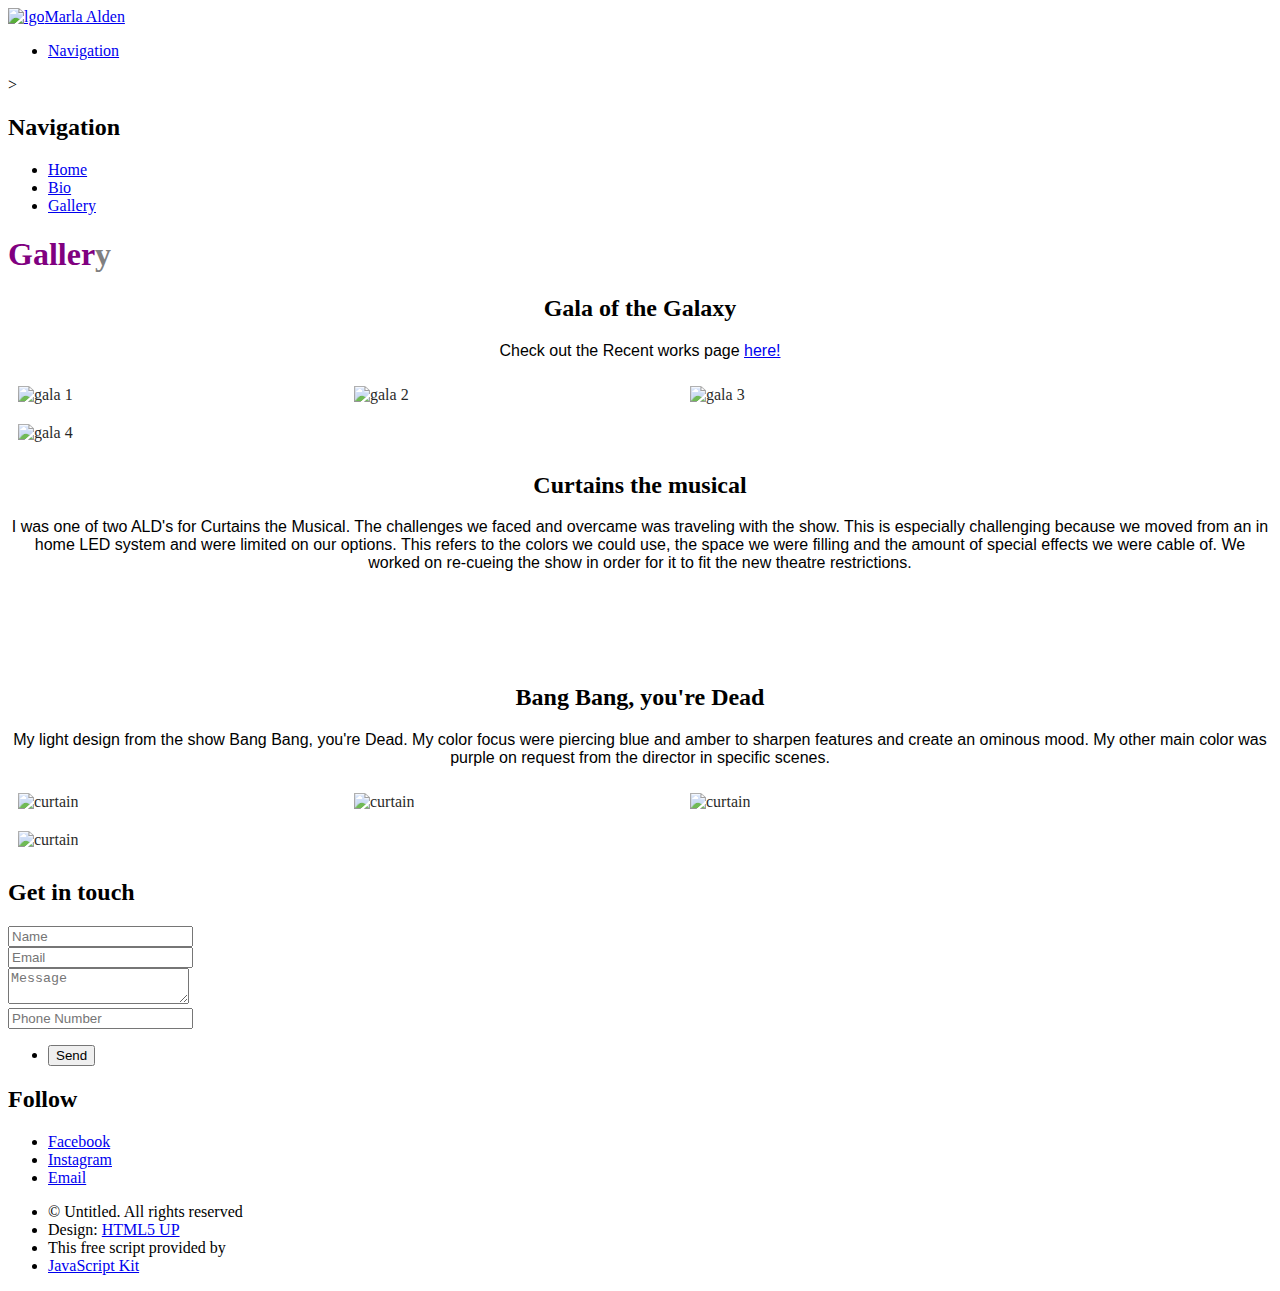
==== gallery.html @ 35b125a9 "Update gallery.html" ====
<!DOCTYPE HTML>
<!--
	Phantom by HTML5 UP
	html5up.net | @ajlkn
	Free for personal and commercial use under the CCA 3.0 license (html5up.net/license)
-->
<html>
	<head>
		<title>Gallery</title>
		<meta charset="utf-8" />
		<meta name="viewport" content="width=device-width, initial-scale=1, user-scalable=no" />
		<link rel="stylesheet" href="assets/css/main.css" />
		<noscript><link rel="stylesheet" href="assets/css/noscript.css" /></noscript>
		<style>
.column {
  float: left;
  width: 25%;
  padding: 10px;
}

/* Style the images inside the grid */
.column img {
  opacity: 0.85;
  cursor: pointer;
}

.column img:hover {
  opacity: 1.0;
}

/* Clear floats after the columns */
.row:after {
  content: "";
  display: table;
  clear: both;
}

/* The expanding image container (positioning is needed to position the close button and the text) */
.container {
  position: relative;
  display: none;
}

/* Expanding image text */
#imgtext {
  position: absolute;
  bottom: 15px;
  left: 15px;
  color: white;
  font-size: 20px;
}

/* Closable button inside the image */
.closebtn {
  position: absolute;
  top: 10px;
  right: 15px;
  color: white;
  font-size: 35px;
  cursor: pointer;
}
		</style>
	</head>
	<body class="is-preload">
		<!-- Wrapper -->
			<div id="wrapper">

				<!-- Header -->
				<header id="header">
				<div class="inner">

					<!-- Logo -->
						<a href="index.html" class="logo">
							<span class="symbol"><img src="images/logo1.png" alt="lgo" /></span><span class="title">Marla Alden</span>
						</a>

					<!-- Nav -->
						<nav>
							<ul>
								<li><a href="#menu">Navigation</a></li>
							</ul>
						</nav>

				</div>
			</header>
>

				<!-- Menu -->
				<nav id="menu">
						<h2>Navigation</h2>
						<ul>
							<li><a href="index.html">Home</a></li>
							<li><a href="recent.html">Bio</a></li>
							<li><a href="gallery.html">Gallery</a></li>
					
						</ul>
					</nav>

				<!-- Main -->
					<div id="main">
						<div class="inner">
							<h1>
							<script language="JavaScript1.2">//Making a page dynamic 
								
								/*
								Neon Lights Text
								By JavaScript Kit (http://javascriptkit.com)
								Over 400+ free scripts here!
								*/
								
								var message="Gallery"
								var neonbasecolor="gray"
								var neontextcolor="Purple"
								var flashspeed=100  //in milliseconds
								
								///No need to edit below this line/////
								
								var n=0
								if (document.all||document.getElementById){
								document.write('')
								for (m=0;m<message.length;m++)
								document.write('<span id="neonlight'+m+'">'+message.charAt(m)+'</span>')
								document.write('')
								}
								else
								document.write(message)
								
								function crossref(number){
								var crossobj=document.all? eval("document.all.neonlight"+number) : document.getElementById("neonlight"+number)
								return crossobj
								}
								
								function neon(){
								
								//Change all letters to base color
								if (n==0){
								for (m=0;m<message.length;m++)
								//eval("document.all.neonlight"+m).style.color=neonbasecolor
								crossref(m).style.color=neonbasecolor
								}
								
								//cycle through and change individual letters to neon color
								crossref(n).style.color=neontextcolor
								
								if (n<message.length-1)
								n++
								else{
								n=0
								clearInterval(flashing)
								setTimeout("beginneon()",1500)
								return
								}
								}
								
								function beginneon(){
								if (document.all||document.getElementById)
								flashing=setInterval("neon()",flashspeed)
								}
								beginneon()
								
								
								</script>
								</h1>
								
						
							
																<div style="text-align:center; color:black">
								<h2>Gala of the Galaxy</h2>
								<p style="opacity: 1.0; font-family: arial; color:black">Check out the Recent works page <a href="recent.html">here!</a></p>
								</div>
								<div class="row">
											<div class="column">
												<img src="images/gallery/gala2.jpg" alt="gala 1" style="width:100%" onclick="myFunction(this);">
										</div>		
										<div class="column">
												<img src="images/gallery/gala2.jpg" alt="gala 2" style="width:100%" onclick="myFunction(this);">
										</div>	
										<div class="column">
												<img src="images/gallery/gala3.jpeg" alt="gala 3" style="width:100%" onclick="myFunction(this);">
										</div>
										<div class="column">
												<img src="images/gallery/gala4.jpeg" alt="gala 4" style="width:100%" onclick="myFunction(this);">
										</div>
										</div>
										<div class="container">
  <!-- Close the image -->
  <span onclick="this.parentElement.style.display='none'" class="closebtn">&times;</span>

  <!-- Expanded image -->
  <img id="expandedImg" style="width:100%">

  <!-- Image text -->
  <div id="imgtext"></div>
</div>
								<div style="text-align:center; color:black">
								<h2>Curtains the musical</h2>
								<p style="opacity: 1.0; font-family: arial; color:black">I was one of two ALD's for Curtains the Musical. The challenges we faced and overcame was traveling with the show. This is especially challenging because we moved from an in home LED system and were limited on our options. This refers to the colors we could use, the space we were filling and the amount of special effects we were cable of. We worked on re-cueing the show in order for it to fit the new theatre restrictions.</p>
								</div>
								
										<div class="row">
											<div class="column">
												<img src="images/gallery/gall1.jpg" alt="" style="width:100%" onclick="myFunction(this);">
										</div>		
										<div class="column">
												<img src="images/gallery/cur1.jpg" alt="" style="width:100%" onclick="myFunction(this);">
										</div>	
										<div class="column">
												<img src="images/gallery/gallery1.jpg" alt="" style="width:100%" onclick="myFunction(this);">
										</div>
										<div class="column">
												<img src="images/gallery/cur2.jpg" alt="" style="width:100%" onclick="myFunction(this);">
										</div>
										</div>
										<!-- The expanding image container -->
<div class="container">
  <!-- Close the image -->
  <span onclick="this.parentElement.style.display='none'" class="closebtn">&times;</span>

  <!-- Expanded image -->
  <img id="expandedImg" style="width:100%">

  <!-- Image text -->
  <div id="imgtext"></div>
</div>

<div style="text-align:center; color:black">
								<h2>Bang Bang, you're Dead</h2>
								<p style="opacity: 1.0; font-family: arial; color:black">My light design from the show Bang Bang, you're Dead. My color focus were piercing blue and amber to sharpen features and create an ominous mood. My other main color was purple on request from the director in specific scenes.</p>
								</div>
								<div class="row">
											<div class="column">
												<img src="images/gallery/bang1.jpg" alt="curtain" style="width:100%" onclick="myFunction(this);">
										</div>		
										<div class="column">
												<img src="images/gallery/bang2.jpg" alt="curtain" style="width:100%" onclick="myFunction(this);">
										</div>	
										<div class="column">
												<img src="images/gallery/bang3.jpg" alt="curtain" style="width:100%" onclick="myFunction(this);">
										</div>
										<div class="column">
												<img src="images/gallery/bang4.jpg" alt="curtain" style="width:100%" onclick="myFunction(this);">
										</div>
										</div>
										<div class="container">
  <!-- Close the image -->
  <span onclick="this.parentElement.style.display='none'" class="closebtn">&times;</span>

  <!-- Expanded image -->
  <img id="expandedImg" style="width:100%">

  <!-- Image text -->
  <div id="imgtext"></div>
</div>
 				
																	
								
								
								<script>
function myFunction(imgs) {
  // Get the expanded image
  var expandImg = document.getElementById("expandedImg");
  // Get the image text
  var imgText = document.getElementById("imgtext");
  // Use the same src in the expanded image as the image being clicked on from the grid
  expandImg.src = imgs.src;
  // Use the value of the alt attribute of the clickable image as text inside the expanded image
  imgText.innerHTML = imgs.alt;
  // Show the container element (hidden with CSS)
  expandImg.parentElement.style.display = "block";
}
</script>
						</div>
					</div>

				<!-- Footer -->
				<footer id="footer">
					<div class="inner">
						<section>
							<h2>Get in touch</h2>
							<form method="post" action="mailto:jacoblzabel170@gmail.com" enctype="text/plain">
								<div class="fields">
									<div class="field half">
										<input type="text" name="name" id="name" required placeholder="Name" />
									</div>
									<div class="field half">
										<input type="email" name="email" id="email" required placeholder="Email" />
									</div>
									<div class="field">
										<textarea name="message" id="message" placeholder="Message"></textarea>
									</div>
									<div class="field">
										<input type="tel" name="phone" id="tel" placeholder="Phone Number" />
									</div>
								</div>
								<ul class="actions">
									<li><input type="submit" value="Send" class="primary" /></li>
								</ul>
							</form>
						</section>
						<section>
							<h2>Follow</h2>
							<ul class="icons">
									
									<li><a href="https://www.facebook.com/marla.alden.7" class="icon brands style2 fa-facebook-f"><span class="label">Facebook</span></a></li>
									<li><a href="https://www.instagram.com/marla_alden/?hl=en" class="icon brands style2 fa-instagram"><span class="label">Instagram</span></a></li>
									<li><a href="mailto:malden@nmu.edu" class="icon solid style2 fa-envelope"><span class="label">Email</span></a></li>
								</ul>
						</section>
						<ul class="copyright">
							<li>&copy; Untitled. All rights reserved</li><li>Design: <a href="http://html5up.net">HTML5 UP</a></li><li>This free script provided by</li><li><a href="http://javascriptkit.com">JavaScript Kit</a></li>
						</ul>
					</div>
					
				</footer>

		</div>

		<!-- Scripts -->
			<script src="assets/js/jquery.min.js"></script>
			<script src="assets/js/browser.min.js"></script>
			<script src="assets/js/breakpoints.min.js"></script>
			<script src="assets/js/util.js"></script>
			<script src="assets/js/main.js"></script>

	</body>
</html>
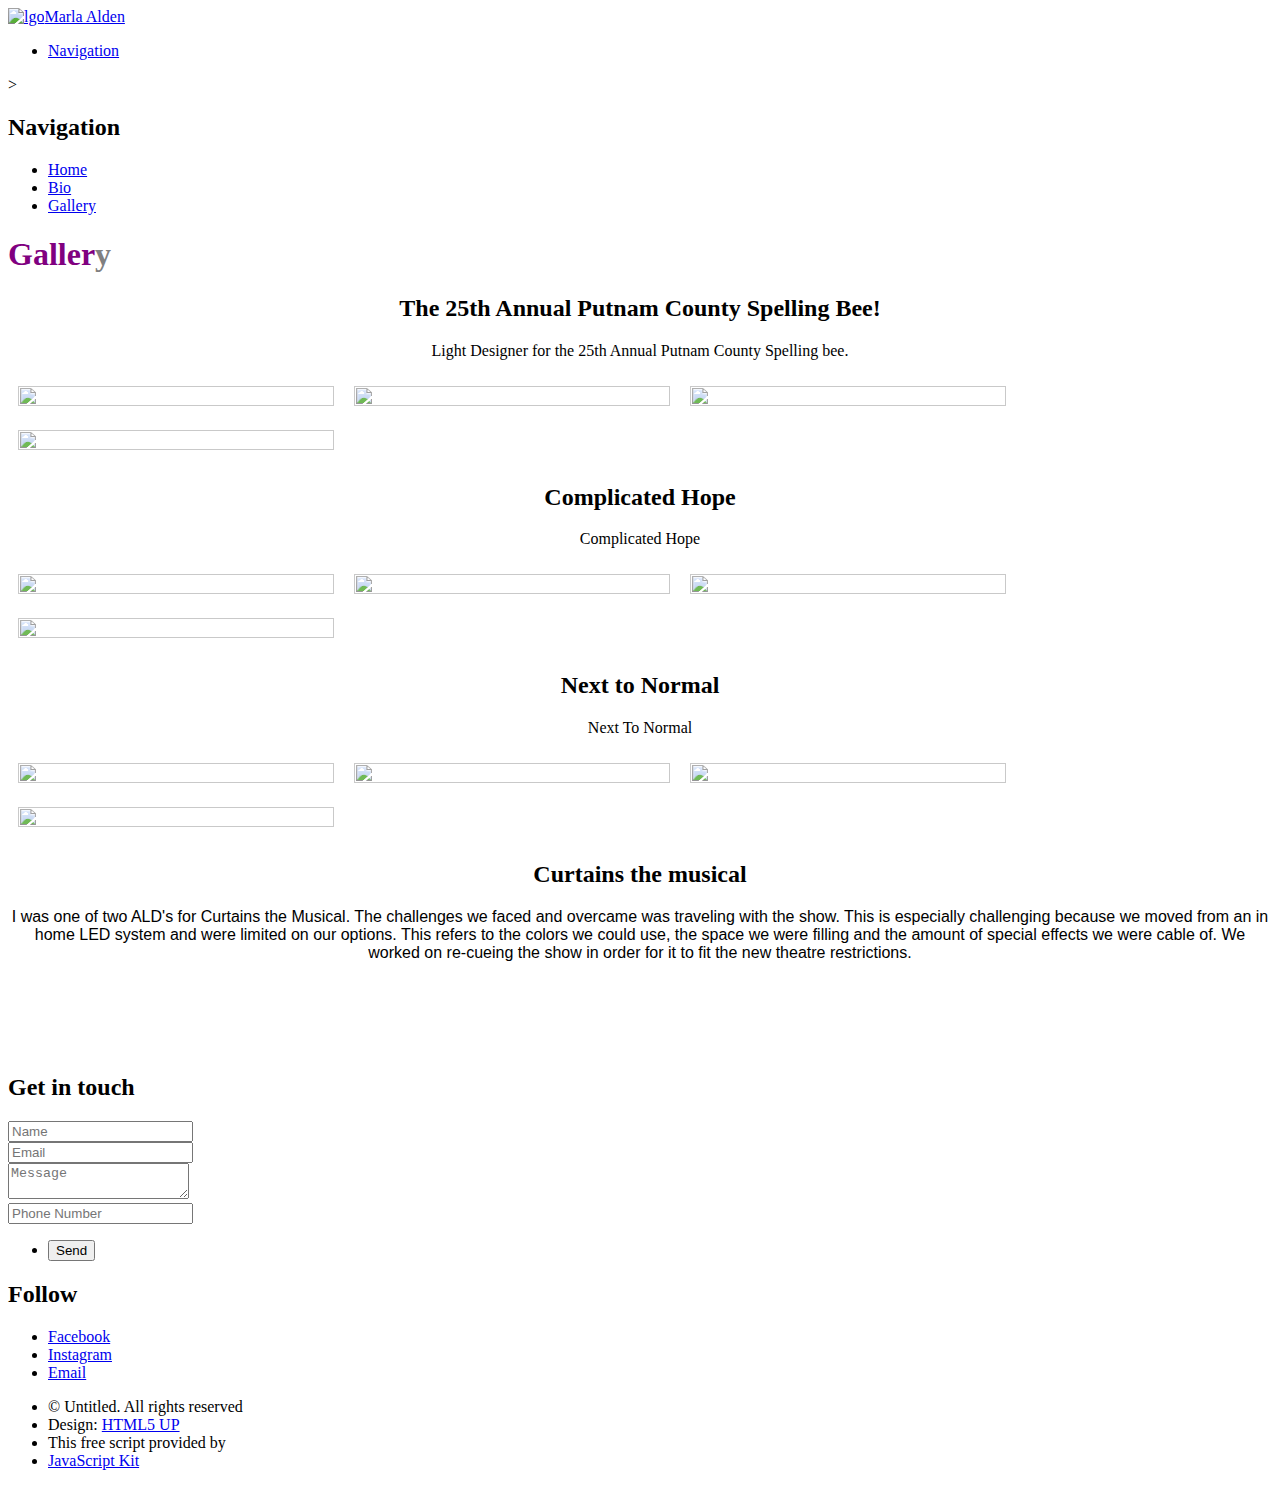
==== commit 8fd4eead: "Update gallery.html" ====
--- a/gallery.html
+++ b/gallery.html
@@ -164,34 +164,63 @@
 								
 						
 							
-																<div style="text-align:center; color:black">
-								<h2>Gala of the Galaxy</h2>
-								<p style="opacity: 1.0; font-family: arial; color:black">Check out the Recent works page <a href="recent.html">here!</a></p>
+								<div style="text-align:center; color:black">
+								<h2>The 25th Annual Putnam County Spelling Bee!</h2>
+								<p> Light Designer for the 25th Annual Putnam County Spelling bee.</p>
 								</div>
 								<div class="row">
-											<div class="column">
-												<img src="images/gallery/gala2.jpg" alt="gala 1" style="width:100%" onclick="myFunction(this);">
-										</div>		
-										<div class="column">
-												<img src="images/gallery/gala2.jpg" alt="gala 2" style="width:100%" onclick="myFunction(this);">
-										</div>	
-										<div class="column">
-												<img src="images/gallery/gala3.jpeg" alt="gala 3" style="width:100%" onclick="myFunction(this);">
-										</div>
-										<div class="column">
-												<img src="images/gallery/gala4.jpeg" alt="gala 4" style="width:100%" onclick="myFunction(this);">
-										</div>
-										</div>
-										<div class="container">
-  <!-- Close the image -->
-  <span onclick="this.parentElement.style.display='none'" class="closebtn">&times;</span>
-
-  <!-- Expanded image -->
-  <img id="expandedImg" style="width:100%">
-
-  <!-- Image text -->
-  <div id="imgtext"></div>
-</div>
+											<div class="column" style="hieght: 200px ;">
+												<img src="images/gallery/sb1.jpg" alt="" style="width:100%; height:75%;">
+										</div>		
+										<div class="column" style="hieght: 200px ;">
+												<img src="images/gallery/sb2.jpg" alt="" style="width:100%;height:75%;">
+										</div>	
+										<div class="column" style="hieght: 200px ;">
+												<img src="images/gallery/sb3.jpg" alt="" style="width:100%; height:75%;">
+										</div>
+										<div class="column" style="hieght: 200px ;">
+												<img src="images/gallery/sb4.jpg" alt="" style="width:100%; height:75%;">
+										</div>								
+										</div>
+										
+										<div style="text-align:center; color:black">
+								<h2>Complicated Hope</h2>
+								<p> Complicated Hope </p>
+								</div>
+								<div class="row">
+											<div class="column" style="hieght: 200px ;">
+												<img src="images/gallery/c1.jpg" alt="" style="width:100%; height:100%;">
+										</div>		
+										<div class="column" style="hieght: 200px ;">
+												<img src="images/gallery/c2.jpg" alt="" style="width:100%;height:100%;">
+										</div>	
+										<div class="column" style="hieght: 200px ;">
+												<img src="images/gallery/c3.jpg" alt="" style="width:100%; height:100%;">
+										</div>
+										<div class="column" style="hieght: 200px ;">
+												<img src="images/gallery/c5.jpg" alt="" style="width:100%; height:100%;">
+										</div>								
+										</div>
+										
+								<div style="text-align:center; color:black">
+								<h2>Next to Normal</h2>
+								<p>Next To Normal</p>
+								</div>
+								<div class="row">
+											<div class="column" style="hieght: 200px ;">
+												<img src="images/gallery/n1.jpg" alt="" style="width:100%; height:100%;">
+										</div>		
+										<div class="column" style="hieght: 200px ;">
+												<img src="images/gallery/n2.jpg" alt="" style="width:100%;height:100%;">
+										</div>	
+										<div class="column" style="hieght: 200px ;">
+												<img src="images/gallery/n3.jpg" alt="" style="width:100%; height:100%;">
+										</div>
+										<div class="column" style="hieght: 200px ;">
+												<img src="images/gallery/n4.jpg" alt="" style="width:100%; height:100%;">
+										</div>								
+										</div>
+
 								<div style="text-align:center; color:black">
 								<h2>Curtains the musical</h2>
 								<p style="opacity: 1.0; font-family: arial; color:black">I was one of two ALD's for Curtains the Musical. The challenges we faced and overcame was traveling with the show. This is especially challenging because we moved from an in home LED system and were limited on our options. This refers to the colors we could use, the space we were filling and the amount of special effects we were cable of. We worked on re-cueing the show in order for it to fit the new theatre restrictions.</p>
@@ -199,119 +228,62 @@
 								
 										<div class="row">
 											<div class="column">
-												<img src="images/gallery/gall1.jpg" alt="" style="width:100%" onclick="myFunction(this);">
+												<img src="images/gallery/gall1.jpg" alt="" style="width:100%" >
 										</div>		
 										<div class="column">
-												<img src="images/gallery/cur1.jpg" alt="" style="width:100%" onclick="myFunction(this);">
+												<img src="images/gallery/cur1.jpg" alt="" style="width:100%" >
 										</div>	
 										<div class="column">
-												<img src="images/gallery/gallery1.jpg" alt="" style="width:100%" onclick="myFunction(this);">
+												<img src="images/gallery/gallery1.jpg" alt="" style="width:100%" >
 										</div>
 										<div class="column">
-												<img src="images/gallery/cur2.jpg" alt="" style="width:100%" onclick="myFunction(this);">
+												<img src="images/gallery/cur2.jpg" alt="" style="width:100%" >
 										</div>
 										</div>
 										<!-- The expanding image container -->
-<div class="container">
-  <!-- Close the image -->
-  <span onclick="this.parentElement.style.display='none'" class="closebtn">&times;</span>
-
-  <!-- Expanded image -->
-  <img id="expandedImg" style="width:100%">
-
-  <!-- Image text -->
-  <div id="imgtext"></div>
-</div>
-
-<div style="text-align:center; color:black">
-								<h2>Bang Bang, you're Dead</h2>
-								<p style="opacity: 1.0; font-family: arial; color:black">My light design from the show Bang Bang, you're Dead. My color focus were piercing blue and amber to sharpen features and create an ominous mood. My other main color was purple on request from the director in specific scenes.</p>
-								</div>
-								<div class="row">
-											<div class="column">
-												<img src="images/gallery/bang1.jpg" alt="curtain" style="width:100%" onclick="myFunction(this);">
-										</div>		
-										<div class="column">
-												<img src="images/gallery/bang2.jpg" alt="curtain" style="width:100%" onclick="myFunction(this);">
-										</div>	
-										<div class="column">
-												<img src="images/gallery/bang3.jpg" alt="curtain" style="width:100%" onclick="myFunction(this);">
-										</div>
-										<div class="column">
-												<img src="images/gallery/bang4.jpg" alt="curtain" style="width:100%" onclick="myFunction(this);">
-										</div>
-										</div>
-										<div class="container">
-  <!-- Close the image -->
-  <span onclick="this.parentElement.style.display='none'" class="closebtn">&times;</span>
-
-  <!-- Expanded image -->
-  <img id="expandedImg" style="width:100%">
-
-  <!-- Image text -->
-  <div id="imgtext"></div>
-</div>
- 				
-																	
-								
-								
-								<script>
-function myFunction(imgs) {
-  // Get the expanded image
-  var expandImg = document.getElementById("expandedImg");
-  // Get the image text
-  var imgText = document.getElementById("imgtext");
-  // Use the same src in the expanded image as the image being clicked on from the grid
-  expandImg.src = imgs.src;
-  // Use the value of the alt attribute of the clickable image as text inside the expanded image
-  imgText.innerHTML = imgs.alt;
-  // Show the container element (hidden with CSS)
-  expandImg.parentElement.style.display = "block";
-}
-</script>
-						</div>
+
 					</div>
 
-				<!-- Footer -->
-				<footer id="footer">
-					<div class="inner">
-						<section>
-							<h2>Get in touch</h2>
-							<form method="post" action="mailto:jacoblzabel170@gmail.com" enctype="text/plain">
-								<div class="fields">
-									<div class="field half">
-										<input type="text" name="name" id="name" required placeholder="Name" />
+<!-- Footer -->
+					<footer id="footer">
+						<div class="inner">
+							<section>
+								<h2>Get in touch</h2>
+								<form method="post" action="mailto:malden@nmu.edu" enctype="text/plain">
+									<div class="fields">
+										<div class="field half">
+											<input type="text" name="name" id="name" required placeholder="Name" />
+										</div>
+										<div class="field half">
+											<input type="email" name="email" id="email" required placeholder="Email" />
+										</div>
+										<div class="field">
+											<textarea name="message" id="message" placeholder="Message"></textarea>
+										</div>
+										<div class="field">
+											<input type="tel" name="phone" id="tel" placeholder="Phone Number" />
+										</div>
 									</div>
-									<div class="field half">
-										<input type="email" name="email" id="email" required placeholder="Email" />
-									</div>
-									<div class="field">
-										<textarea name="message" id="message" placeholder="Message"></textarea>
-									</div>
-									<div class="field">
-										<input type="tel" name="phone" id="tel" placeholder="Phone Number" />
-									</div>
-								</div>
-								<ul class="actions">
-									<li><input type="submit" value="Send" class="primary" /></li>
-								</ul>
-							</form>
-						</section>
-						<section>
-							<h2>Follow</h2>
-							<ul class="icons">
+									<ul class="actions">
+										<li><input type="submit" value="Send" class="primary" /></li>
+									</ul>
+								</form>
+							</section>
+							<section>
+								<h2>Follow</h2>
+								<ul class="icons">
 									
 									<li><a href="https://www.facebook.com/marla.alden.7" class="icon brands style2 fa-facebook-f"><span class="label">Facebook</span></a></li>
 									<li><a href="https://www.instagram.com/marla_alden/?hl=en" class="icon brands style2 fa-instagram"><span class="label">Instagram</span></a></li>
 									<li><a href="mailto:malden@nmu.edu" class="icon solid style2 fa-envelope"><span class="label">Email</span></a></li>
 								</ul>
-						</section>
-						<ul class="copyright">
-							<li>&copy; Untitled. All rights reserved</li><li>Design: <a href="http://html5up.net">HTML5 UP</a></li><li>This free script provided by</li><li><a href="http://javascriptkit.com">JavaScript Kit</a></li>
-						</ul>
-					</div>
-					
-				</footer>
+							</section>
+							<ul class="copyright">
+								<li>&copy; Untitled. All rights reserved</li><li>Design: <a href="http://html5up.net">HTML5 UP</a></li><li>This free script provided by</li><li><a href="http://javascriptkit.com">JavaScript Kit</a></li>
+							</ul>
+						</div>
+						
+					</footer>
 
 		</div>
 
